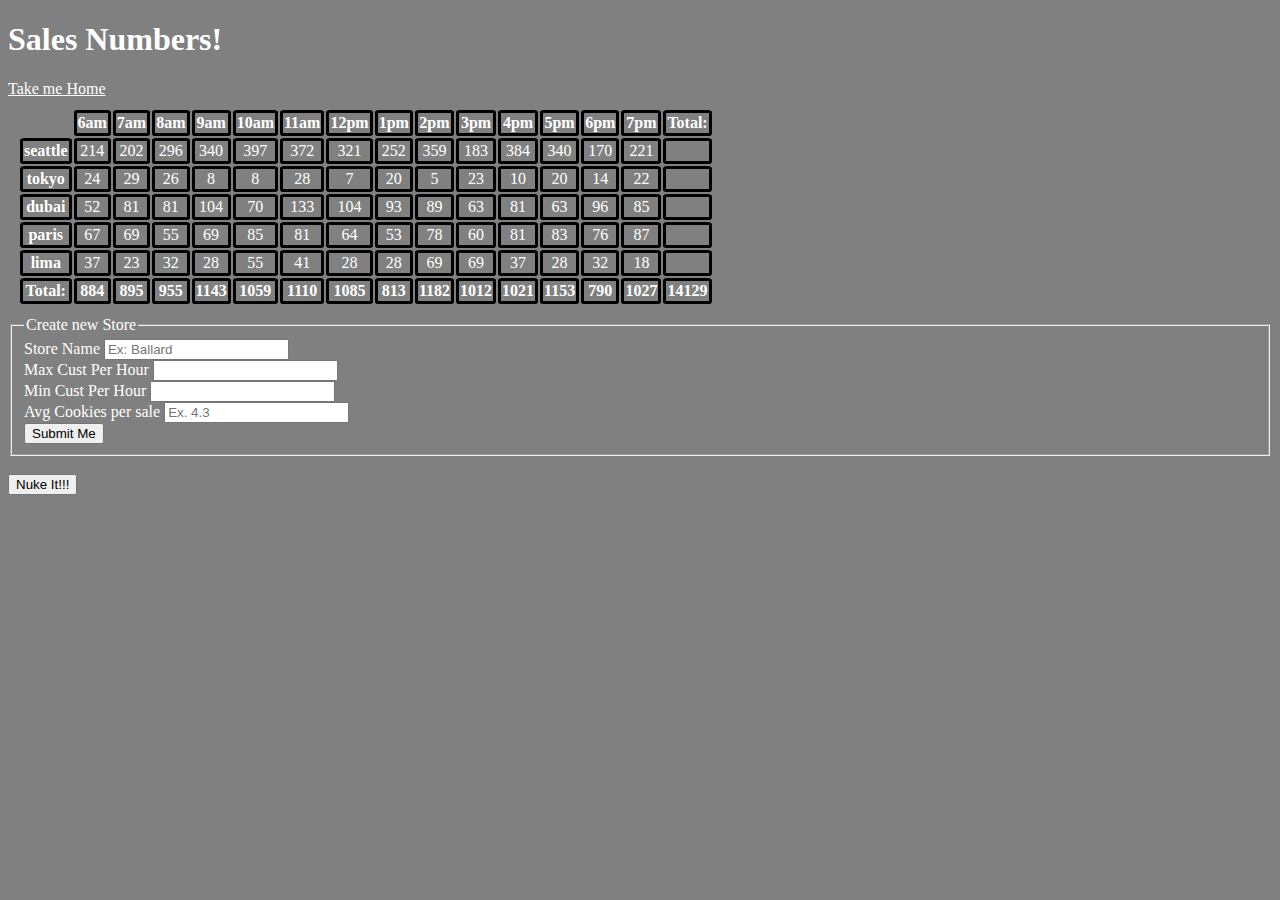
==== sales.html @ c055a300 "added form and form data rendering" ====
<!DOCTYPE html>
<html lang="en">
<head>
    <meta charset="UTF-8">
    <meta http-equiv="X-UA-Compatible" content="IE=edge">
    <meta name="viewport" content="width=device-width, initial-scale=1.0">
    <link rel="stylesheet" href="/CSS/salesstyle.css">
    <title>Sales Information</title>
</head>
<body>
    <h1>Sales Numbers!</h1>
    <a href="index.html">Take me Home</a>
    
    <table id="results-data">
        
    </table>
    
    
    <form id="new-store">
      <fieldset>
        <legend>Create new Store</legend>
        <div>
          <label>Store Name</label>
          <input id='store-name' name="storeName" type="text" placeholder="Ex: Ballard" required>
        </div>
        <div>
          <label>Max Cust Per Hour</label>
          <input type="number" name="maxCust">
        </div>
        <div>
          <label>Min Cust Per Hour</label>
          <input type="number" name="minCust">
        </div>
        <div>
          <label>Avg Cookies per sale</label>
          <input type="number" name="avgSale" placeholder="Ex. 4.3">
        </div>
        <button id="submit-button">Submit Me</button>
      </fieldset>
      <!-- <input type="button" value="Click Me"> -->
      <!-- this will attempt to "submit" the form element -->
      <br>
    </form>
    <button id=clearTable onclick='clearTable()'>Nuke It!!!</button>
    <script src="/JS/salesapp.js"></script>
</body>
</html>
---- CSS/salesstyle.css ----
body, a { background-color: grey; color:white;}

.empty { border: none;}

table { 
    border: 5px black; width:auto; margin: 10px; overflow-x: scroll; overflow-y: scroll; 

}

td, th, tr {
    border: 3px solid black; padding: 1px; border-radius: 10%; text-align: center;
}

.store-location, .totals, .heading, .total {
    font-weight: bold;
}
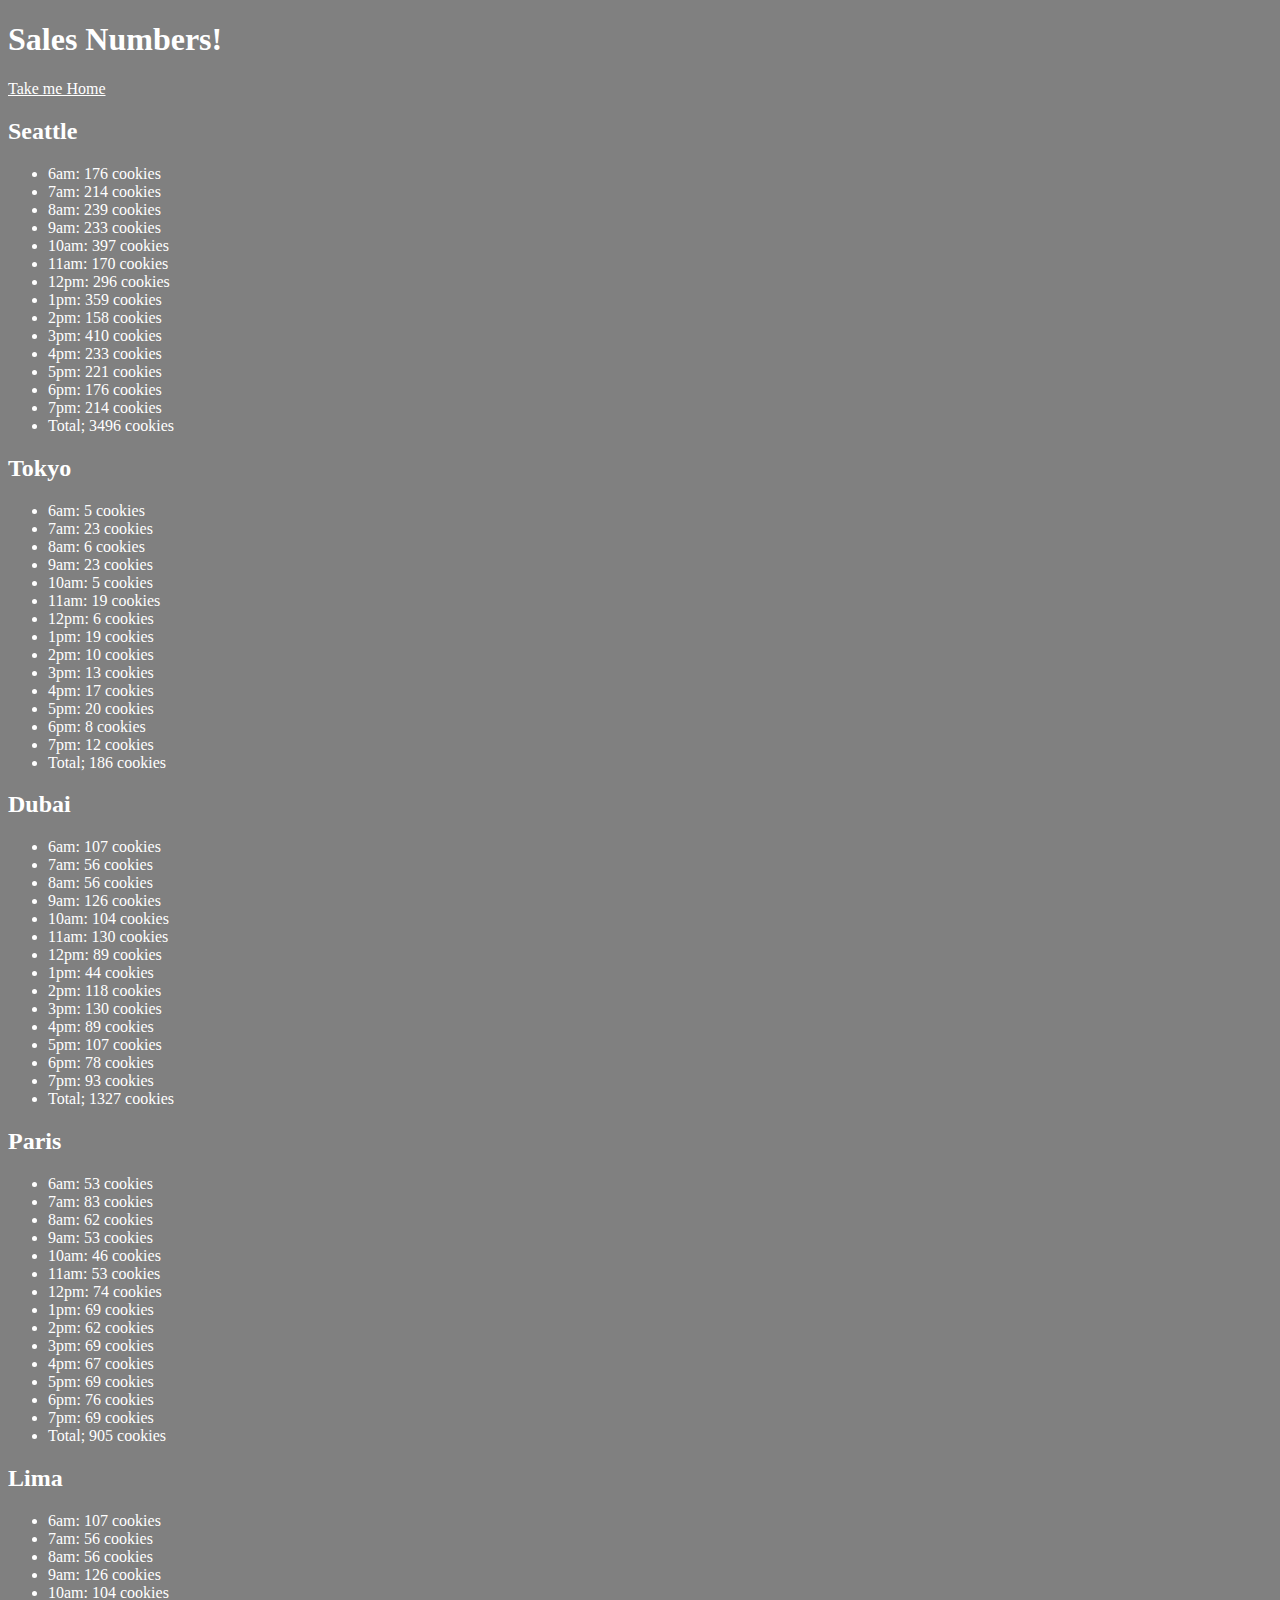
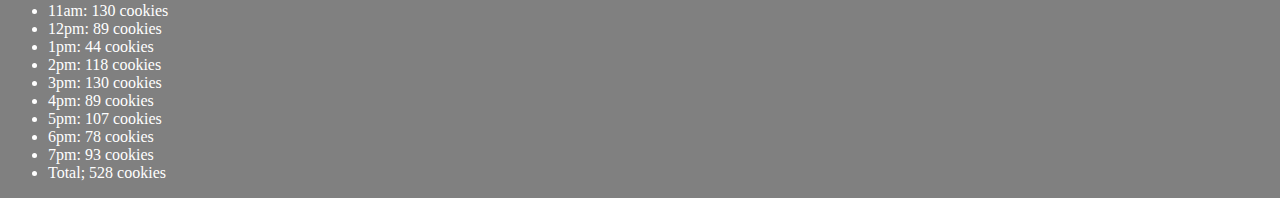
==== commit 1fcf6f3b: "Merge pull request #3 from MatthewGebhart/class06-Objects" ====
--- a/sales.html
+++ b/sales.html
@@ -4,44 +4,39 @@
     <meta charset="UTF-8">
     <meta http-equiv="X-UA-Compatible" content="IE=edge">
     <meta name="viewport" content="width=device-width, initial-scale=1.0">
+    <title>Sales Information</title>
     <link rel="stylesheet" href="/CSS/salesstyle.css">
-    <title>Sales Information</title>
 </head>
 <body>
     <h1>Sales Numbers!</h1>
     <a href="index.html">Take me Home</a>
     
-    <table id="results-data">
+    <h2>Seattle</h2>
+    <section id="seattle-results">
         
-    </table>
+    </section> 
     
+    <h2>Tokyo</h2>
+    <section id='tokyo-results'>
     
-    <form id="new-store">
-      <fieldset>
-        <legend>Create new Store</legend>
-        <div>
-          <label>Store Name</label>
-          <input id='store-name' name="storeName" type="text" placeholder="Ex: Ballard" required>
-        </div>
-        <div>
-          <label>Max Cust Per Hour</label>
-          <input type="number" name="maxCust">
-        </div>
-        <div>
-          <label>Min Cust Per Hour</label>
-          <input type="number" name="minCust">
-        </div>
-        <div>
-          <label>Avg Cookies per sale</label>
-          <input type="number" name="avgSale" placeholder="Ex. 4.3">
-        </div>
-        <button id="submit-button">Submit Me</button>
-      </fieldset>
-      <!-- <input type="button" value="Click Me"> -->
-      <!-- this will attempt to "submit" the form element -->
-      <br>
-    </form>
-    <button id=clearTable onclick='clearTable()'>Nuke It!!!</button>
+    </section>    
+
+    <h2>Dubai</h2>
+    <section id='dubai-results'>
+    
+    </section> 
+
+    <h2>Paris</h2>
+    <section id='paris-results'>
+    
+    </section> 
+
+    <h2>Lima</h2>
+    <section id='lima-results'>
+    
+    </section> 
+
+
     <script src="/JS/salesapp.js"></script>
 </body>
 </html>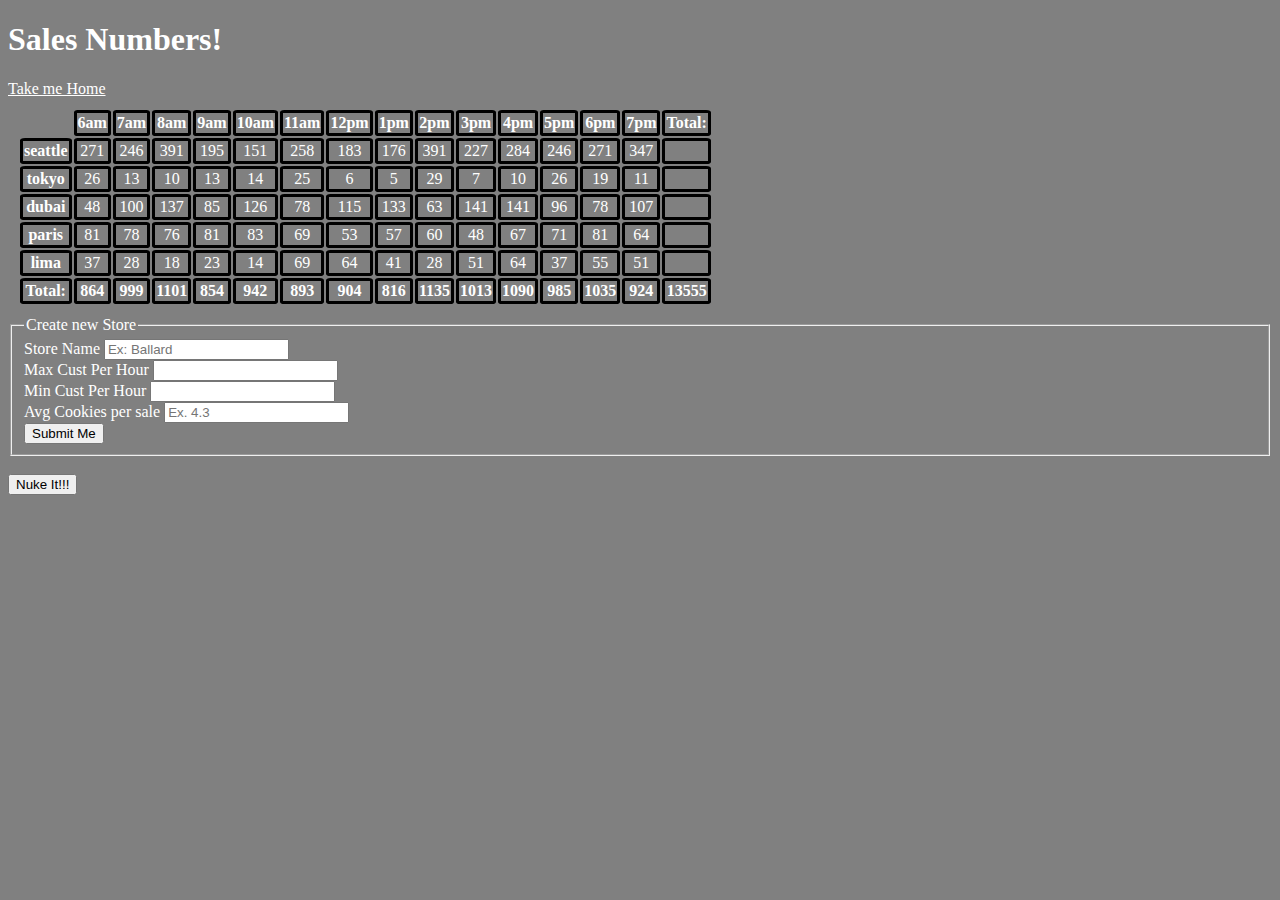
==== commit f617d83d: "Merge pull request #2 from MatthewGebhart/class09-Forms" ====
--- a/sales.html
+++ b/sales.html
@@ -4,39 +4,44 @@
     <meta charset="UTF-8">
     <meta http-equiv="X-UA-Compatible" content="IE=edge">
     <meta name="viewport" content="width=device-width, initial-scale=1.0">
+    <link rel="stylesheet" href="/CSS/salesstyle.css">
     <title>Sales Information</title>
-    <link rel="stylesheet" href="/CSS/salesstyle.css">
 </head>
 <body>
     <h1>Sales Numbers!</h1>
     <a href="index.html">Take me Home</a>
     
-    <h2>Seattle</h2>
-    <section id="seattle-results">
+    <table id="results-data">
         
-    </section> 
+    </table>
     
-    <h2>Tokyo</h2>
-    <section id='tokyo-results'>
     
-    </section>    
-
-    <h2>Dubai</h2>
-    <section id='dubai-results'>
-    
-    </section> 
-
-    <h2>Paris</h2>
-    <section id='paris-results'>
-    
-    </section> 
-
-    <h2>Lima</h2>
-    <section id='lima-results'>
-    
-    </section> 
-
-
+    <form id="new-store">
+      <fieldset>
+        <legend>Create new Store</legend>
+        <div>
+          <label>Store Name</label>
+          <input id='store-name' name="storeName" type="text" placeholder="Ex: Ballard" required>
+        </div>
+        <div>
+          <label>Max Cust Per Hour</label>
+          <input type="number" name="maxCust">
+        </div>
+        <div>
+          <label>Min Cust Per Hour</label>
+          <input type="number" name="minCust">
+        </div>
+        <div>
+          <label>Avg Cookies per sale</label>
+          <input type="number" name="avgSale" placeholder="Ex. 4.3">
+        </div>
+        <button id="submit-button">Submit Me</button>
+      </fieldset>
+      <!-- <input type="button" value="Click Me"> -->
+      <!-- this will attempt to "submit" the form element -->
+      <br>
+    </form>
+    <button id=clearTable onclick='clearTable()'>Nuke It!!!</button>
     <script src="/JS/salesapp.js"></script>
 </body>
 </html>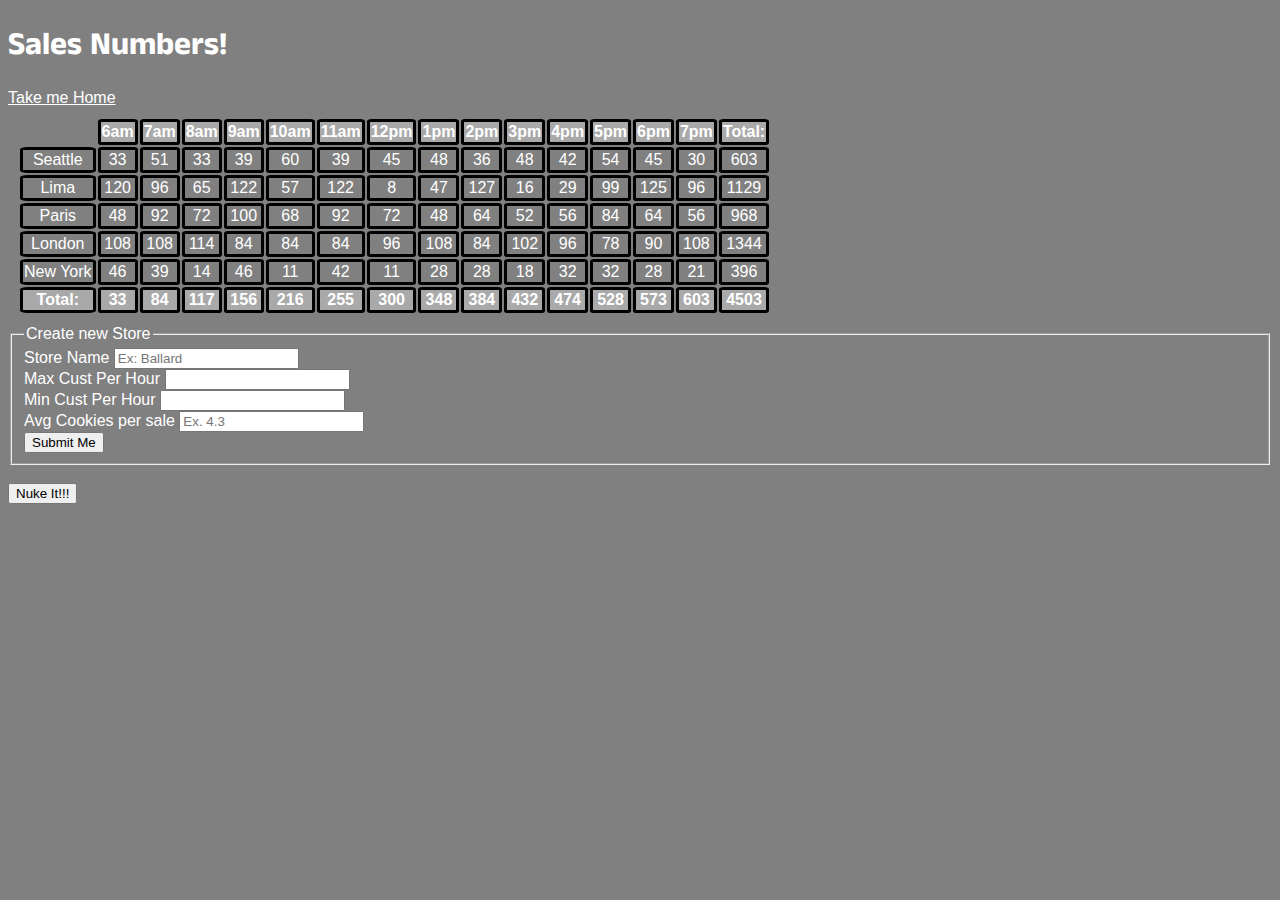
==== commit c6c17e23: "added final touches and fonts" ====
--- a/sales.html
+++ b/sales.html
@@ -5,18 +5,19 @@
     <meta http-equiv="X-UA-Compatible" content="IE=edge">
     <meta name="viewport" content="width=device-width, initial-scale=1.0">
     <link rel="stylesheet" href="/CSS/salesstyle.css">
+    <link href="https://fonts.googleapis.com/css2?family=Anek+Malayalam:wght@500&display=swap" rel="stylesheet">
     <title>Sales Information</title>
 </head>
 <body>
     <h1>Sales Numbers!</h1>
     <a href="index.html">Take me Home</a>
     
-    <table id="results-data">
+    <table id="sales-data">
         
     </table>
     
     
-    <form id="new-store">
+    <form id="store-form">
       <fieldset>
         <legend>Create new Store</legend>
         <div>
--- a/CSS/salesstyle.css
+++ b/CSS/salesstyle.css
@@ -1,6 +1,13 @@
+
+h1 {font-family: 'Anek Malayalam', sans-serif;
+
+}
 
 
-body, a { background-color: grey; color:white;}
+
+body, a { background-color: grey; color:white; font-family: Arial, Helvetica, sans-serif;}
+
+
 
 .empty { border: none;}
 
@@ -13,6 +20,8 @@
     border: 3px solid black; padding: 1px; border-radius: 10%; text-align: center;
 }
 
+
 .store-location, .totals, .heading, .total {
     font-weight: bold;
+    background-color: darkgray;
 }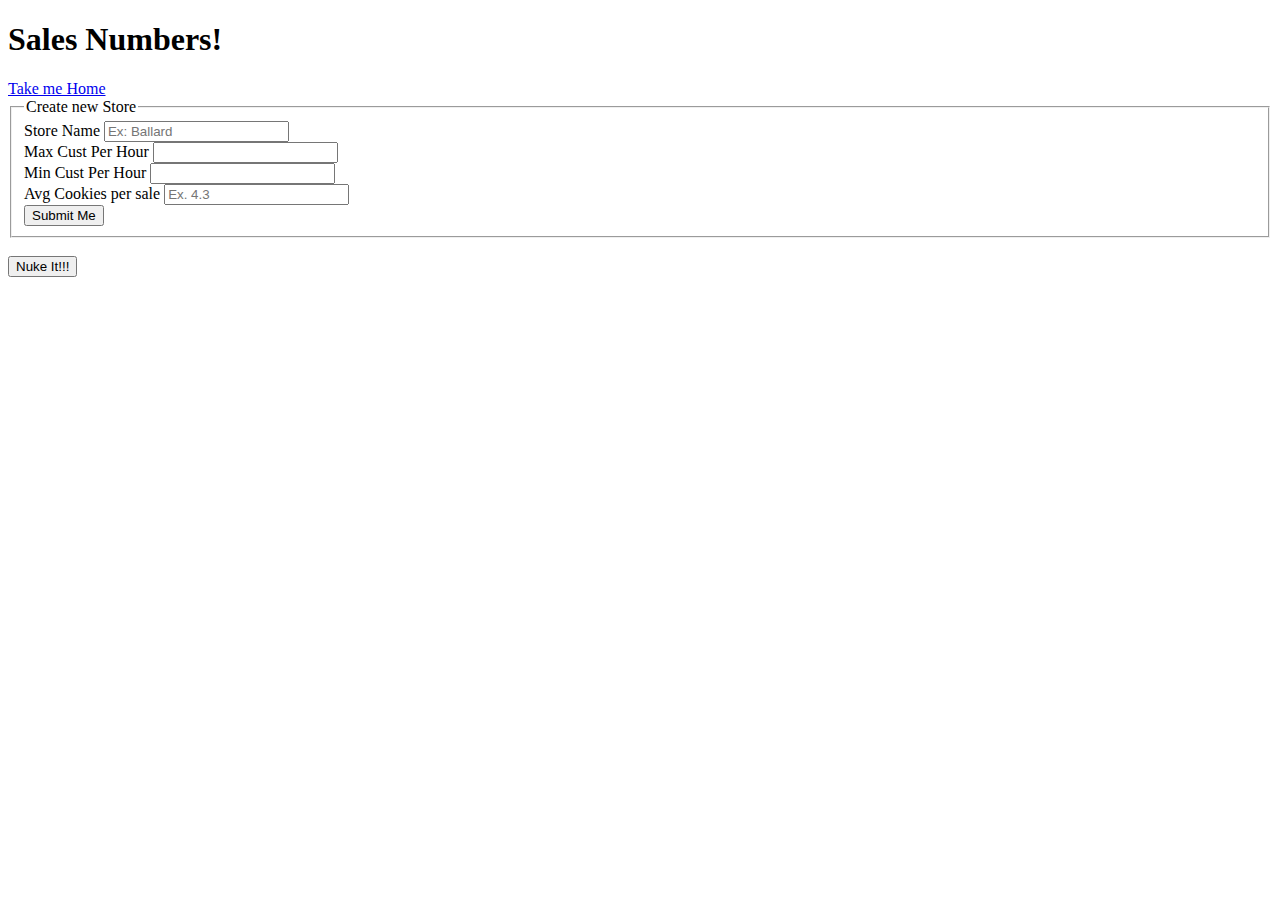
==== commit b0bcc751: "added dots in links because GitHub isn't finding my linked files" ====
--- a/sales.html
+++ b/sales.html
@@ -4,20 +4,19 @@
     <meta charset="UTF-8">
     <meta http-equiv="X-UA-Compatible" content="IE=edge">
     <meta name="viewport" content="width=device-width, initial-scale=1.0">
-    <link rel="stylesheet" href="/CSS/salesstyle.css">
-    <link href="https://fonts.googleapis.com/css2?family=Anek+Malayalam:wght@500&display=swap" rel="stylesheet">
+    <link rel="stylesheet" href="./css/salesstyle.css">
     <title>Sales Information</title>
 </head>
 <body>
     <h1>Sales Numbers!</h1>
     <a href="index.html">Take me Home</a>
     
-    <table id="sales-data">
+    <table id="results-data">
         
     </table>
     
     
-    <form id="store-form">
+    <form id="new-store">
       <fieldset>
         <legend>Create new Store</legend>
         <div>
@@ -43,6 +42,6 @@
       <br>
     </form>
     <button id=clearTable onclick='clearTable()'>Nuke It!!!</button>
-    <script src="/JS/salesapp.js"></script>
+    <script src="./js/salesapp.js"></script>
 </body>
 </html>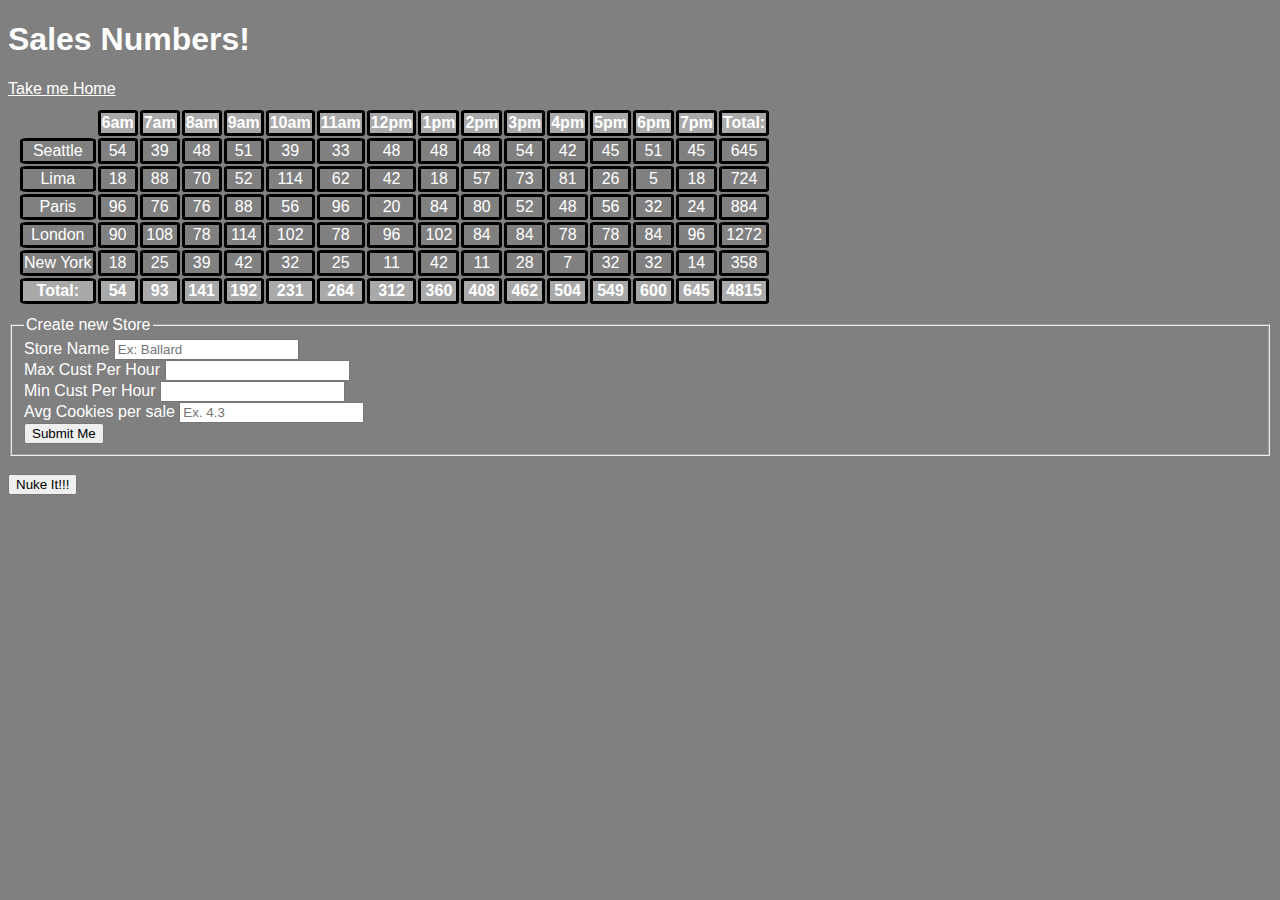
==== commit 10cea754: "dumped all files to root to fix github linking issue" ====
--- a/sales.html
+++ b/sales.html
@@ -4,19 +4,19 @@
     <meta charset="UTF-8">
     <meta http-equiv="X-UA-Compatible" content="IE=edge">
     <meta name="viewport" content="width=device-width, initial-scale=1.0">
-    <link rel="stylesheet" href="./css/salesstyle.css">
+    <link rel="stylesheet" href="salesstyle.css">
     <title>Sales Information</title>
 </head>
 <body>
     <h1>Sales Numbers!</h1>
     <a href="index.html">Take me Home</a>
     
-    <table id="results-data">
+    <table id="sales-data">
         
     </table>
     
     
-    <form id="new-store">
+    <form id="store-form">
       <fieldset>
         <legend>Create new Store</legend>
         <div>
@@ -37,11 +37,9 @@
         </div>
         <button id="submit-button">Submit Me</button>
       </fieldset>
-      <!-- <input type="button" value="Click Me"> -->
-      <!-- this will attempt to "submit" the form element -->
       <br>
     </form>
     <button id=clearTable onclick='clearTable()'>Nuke It!!!</button>
-    <script src="./js/salesapp.js"></script>
+    <script src="salesapp.js"></script>
 </body>
 </html>--- a/salesstyle.css
+++ b/salesstyle.css
@@ -0,0 +1,27 @@
+
+h1 {font-family: 'Anek Malayalam', sans-serif;
+
+}
+
+
+
+body, a { background-color: grey; color:white; font-family: Arial, Helvetica, sans-serif;}
+
+
+
+.empty { border: none;}
+
+table { 
+    border: 5px black; width:auto; margin: 10px; overflow-x: scroll; overflow-y: scroll; 
+
+}
+
+td, th, tr {
+    border: 3px solid black; padding: 1px; border-radius: 10%; text-align: center;
+}
+
+
+.store-location, .totals, .heading, .total {
+    font-weight: bold;
+    background-color: darkgray;
+}